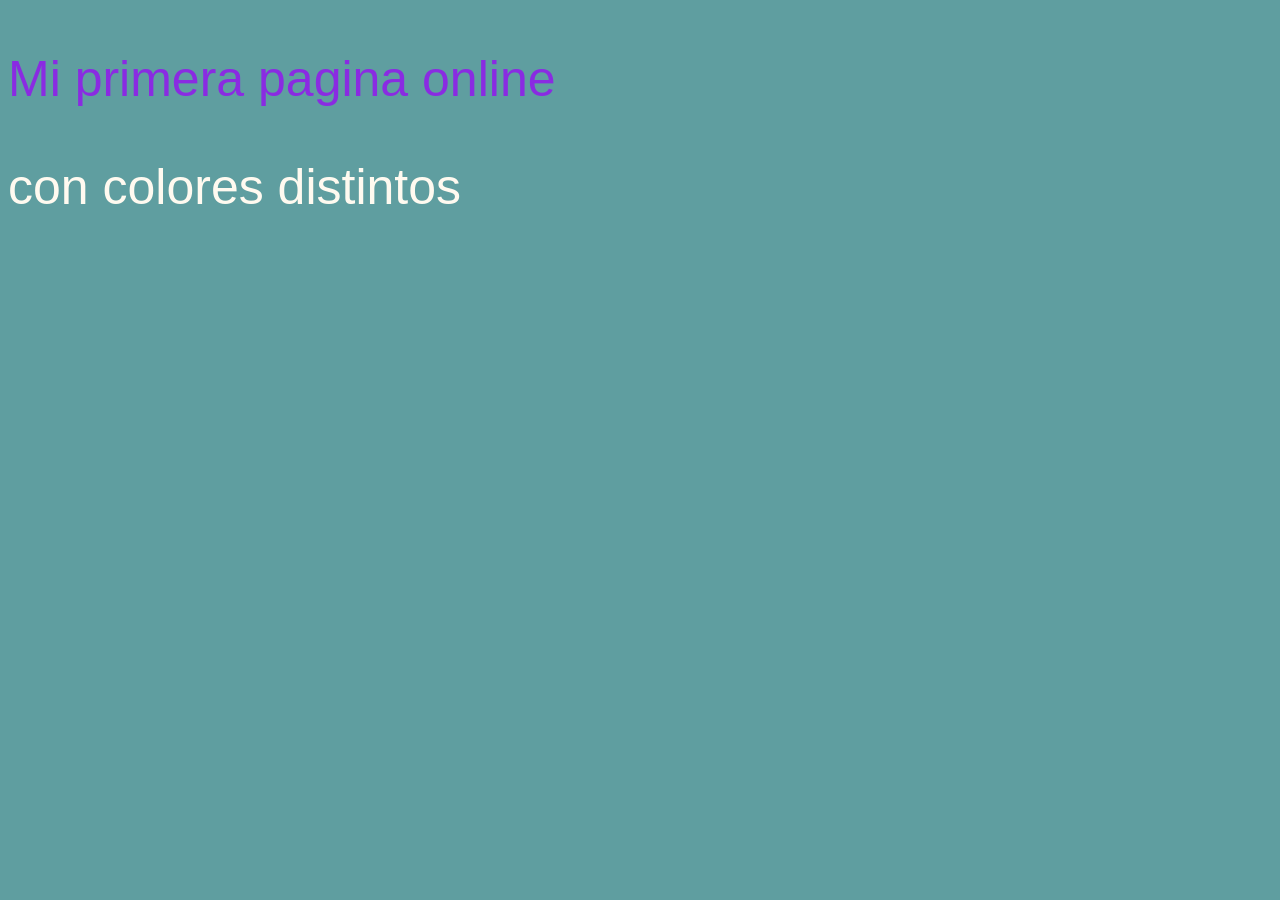
==== index.html @ 7104d8b8 "index.html" ====
<!DOCTYPE html>
<html lang="en">
<head>
    <meta charset="UTF-8">
    <meta name="viewport" content="width=device-width, initial-scale=1.0">
    <title>Mi primera pagina de internet</title>
    <style>
        body{
            background-color: cadetblue;
        }
        p{
            color: blueviolet;
            font-size: 50px;
            font-family: 'Lucida Sans', 'Lucida Sans Regular', 'Lucida Grande', 'Lucida Sans Unicode', Geneva, Verdana, sans-serif;
        }
    </style>
</head>
<body>
    <p>Mi primera pagina online</p>
    <p style="color: floralwhite;">
        con colores distintos
        </p>
        <script>
            console.log("Mi primera pagina web")
        </script>
</body>
</html>
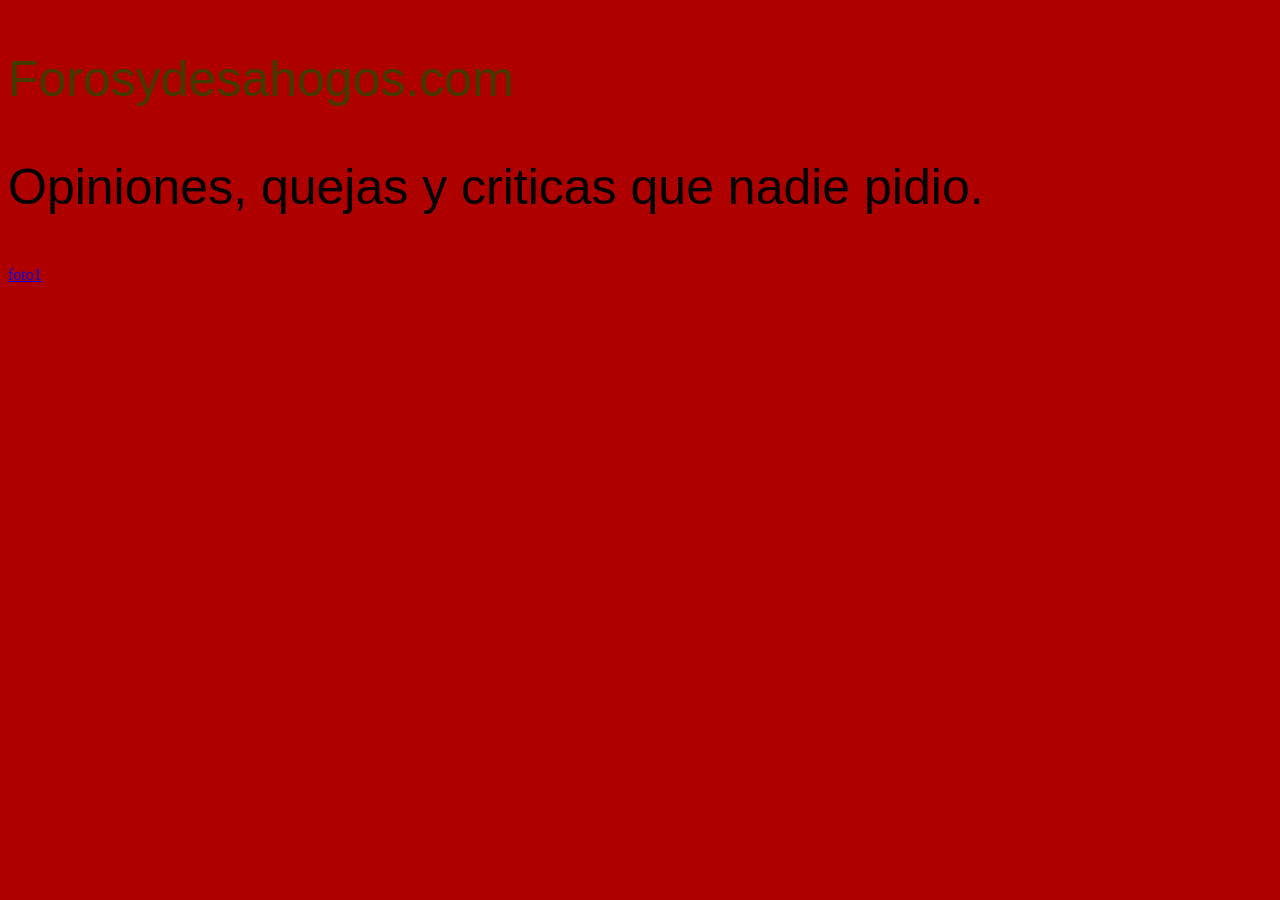
==== commit a9c0e1c6: "index.html" ====
--- a/index.html
+++ b/index.html
@@ -6,22 +6,23 @@
     <title>Mi primera pagina de internet</title>
     <style>
         body{
-            background-color: cadetblue;
+            background-color: rgb(175, 0, 0);
         }
         p{
-            color: blueviolet;
+            color: rgba(33, 79, 0, 0.753);
             font-size: 50px;
             font-family: 'Lucida Sans', 'Lucida Sans Regular', 'Lucida Grande', 'Lucida Sans Unicode', Geneva, Verdana, sans-serif;
         }
     </style>
 </head>
 <body>
-    <p>Mi primera pagina online</p>
-    <p style="color: floralwhite;">
-        con colores distintos
+    <p>Forosydesahogos.com</p>
+    <p style="color: rgb(0, 0, 0);">
+        Opiniones, quejas y criticas que nadie pidio.  
         </p>
         <script>
             console.log("Mi primera pagina web")
         </script>
+        <a href="html/foto1.html">foto1</a>
 </body>
 </html>
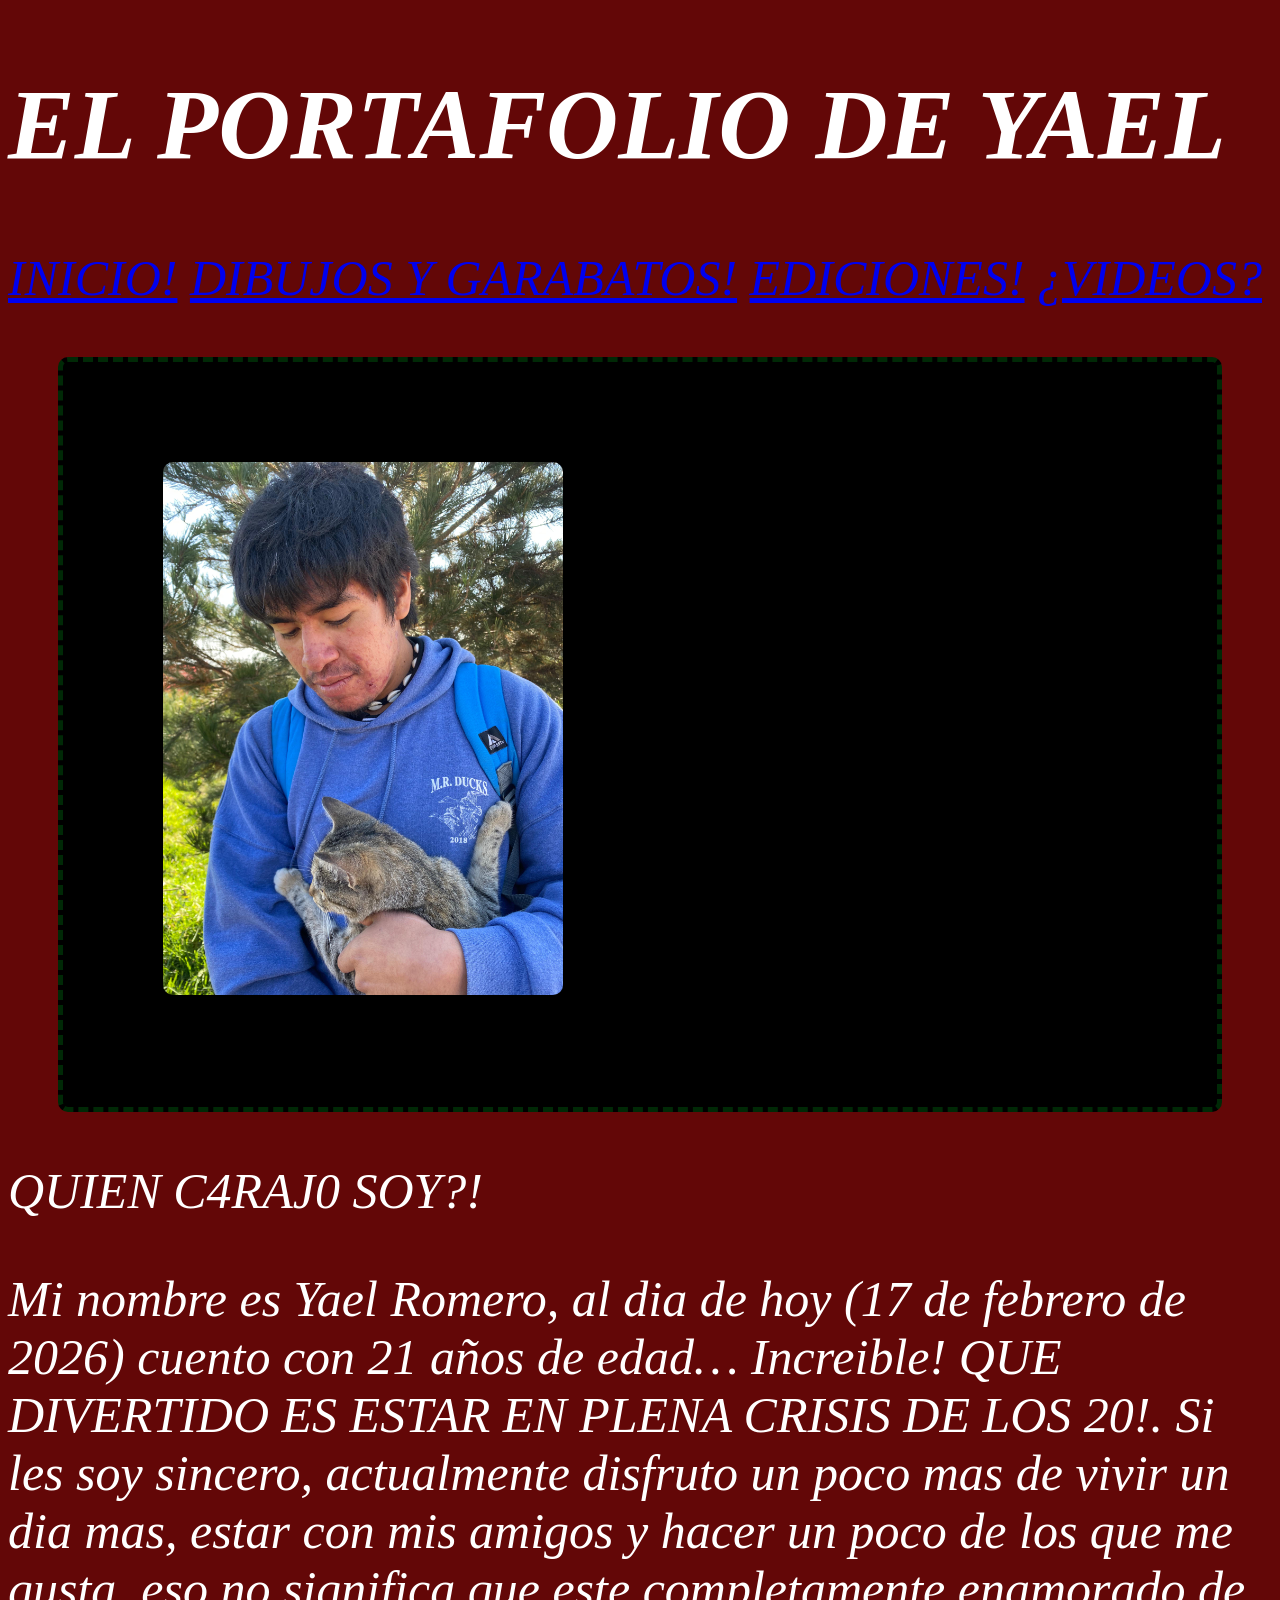
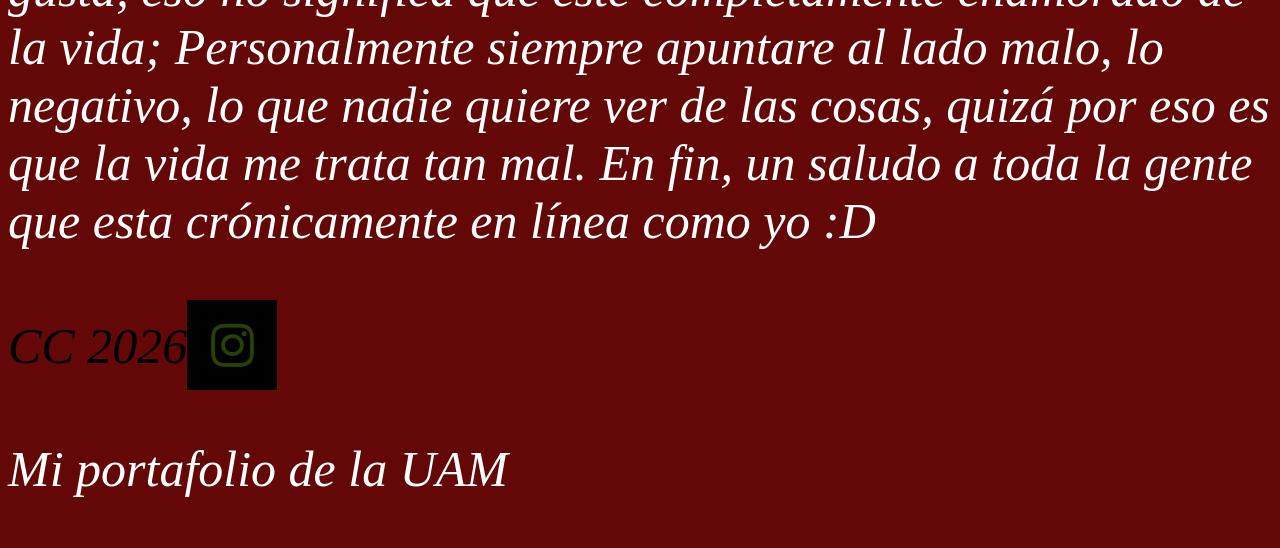
==== commit ae635033: "Portafolio" ====
--- a/index.html
+++ b/index.html
@@ -1,28 +1,42 @@
 <!DOCTYPE html>
-<html lang="en">
+<html>
 <head>
     <meta charset="UTF-8">
-    <meta name="viewport" content="width=device-width, initial-scale=1.0">
-    <title>Mi primera pagina de internet</title>
-    <style>
-        body{
-            background-color: rgb(175, 0, 0);
-        }
-        p{
-            color: rgba(33, 79, 0, 0.753);
-            font-size: 50px;
-            font-family: 'Lucida Sans', 'Lucida Sans Regular', 'Lucida Grande', 'Lucida Sans Unicode', Geneva, Verdana, sans-serif;
-        }
-    </style>
+    <meta name="viewport" content="width=device-width initial-scale=1.0">
+    <title>Mi portafolio</title>
+    <link rel="stylesheet" href="Portafolio/style.css">
+    <link rel="icon" type="image/x-icon" href="Portafolio/assets/favicon.ico">
 </head>
 <body>
-    <p>Forosydesahogos.com</p>
-    <p style="color: rgb(0, 0, 0);">
-        Opiniones, quejas y criticas que nadie pidio.  
-        </p>
-        <script>
-            console.log("Mi primera pagina web")
-        </script>
-        <a href="html/foto1.html">foto1</a>
+
+    <h1>EL PORTAFOLIO DE YAEL</h1>
+    <a href="#">INICIO!</a>
+    <a href="Portafolio/html/foto1.html">DIBUJOS Y GARABATOS!</a>
+    <a href="Portafolio/html/foto2.html">EDICIONES!</a>
+     <a href="Portafolio/html/video.html">¿VIDEOS?</a>
+    <div>
+        
+    <img src="Portafolio/assets/yoyoyoyo.jpg" alt="imagen"width="400px">
+    </div>
+    <p>QUIEN C4RAJ0 SOY?!</p>
+    <p>Mi nombre es Yael Romero, al dia de hoy (17 de febrero de 2026) cuento con 21 años de edad… Increible! QUE DIVERTIDO ES ESTAR EN PLENA CRISIS DE LOS 20!. Si les soy sincero, actualmente disfruto un poco mas de vivir un dia mas, estar con mis amigos y hacer un poco de los que me gusta, eso no significa que este completamente enamorado de la vida; Personalmente siempre apuntare al lado malo, lo negativo, lo que nadie quiere ver de las cosas, quizá por eso es que la vida me trata tan mal. En fin, un saludo a toda la gente que esta crónicamente en línea como yo :D</p>
+    <footer>CC 2026<a href="https://www.instagram.com/_joestarrrr_" class="fa fa-instagram"></a></footer>
+    <script src="botones.js"></script>
+    <!-- Add icon library -->
+<link rel="stylesheet" href="https://cdnjs.cloudflare.com/ajax/libs/font-awesome/4.7.0/css/font-awesome.min.css">
+    <!--
+    <table>
+        <tr>
+        <th>Nombre</th>
+        <th>Apellido</th>
+        </tr>
+        <tr>
+            <td>Yael</td>
+            <td>Romero</td>
+        </tr>
+    </table>
+-->
+    <p>Mi portafolio de la UAM</p>
 </body>
+
 </html>
--- a/Portafolio/style.css
+++ b/Portafolio/style.css
@@ -0,0 +1,87 @@
+
+body {
+    background-color: rgb(99, 7, 7);
+    color: black;
+    font-size: 50px;
+    font-style: oblique;
+}
+
+h1{
+    color: rgb(255, 255, 255);
+}
+
+p{
+    color: rgb(255, 255, 255);
+}
+
+div{
+    background-color: rgb(0, 0, 0);
+    border-color: rgb(0, 41, 6);
+    padding: 100px;
+    border-style:dashed;
+    border-width: 5px;
+    margin: 50px;
+    border-radius: 10px;
+}
+
+img {
+  border-radius: 10px;
+}
+
+.fotos {
+
+    background-color: rgb(104, 6, 68);
+    border-style:initial;
+    margin: 0px;
+    padding: 0px;
+    display: flex;
+}
+
+/* Style all font awesome icons */
+.fa {
+  padding: 20px;
+  font-size: 30px;
+  width: 50px;
+  text-align: center;
+  text-decoration: none;
+}
+
+/* Add a hover effect if you want */
+.fa:hover {
+  opacity: 0.7;
+}
+
+/* Set a specific color for each brand */
+
+/*Instagram*/
+.fa-instagram {
+  background: #000000;
+  color: #264100;
+}
+
+.video-background {
+    position: fixed;
+    top: 0;
+    left: 0;
+    width: 100%;
+    height: 100%;
+    overflow: hidden;
+    z-index: -1; /* Mantiene el video al fondo */
+}
+
+.video-background video {
+    min-width: 100%;
+    min-height: 100%;
+    width: auto;
+    height: auto;
+    object-fit: cover; /* Ajusta el video sin deformar */
+}
+
+.contenido {
+    position: relative;
+    z-index: 1; /* Mantiene el texto encima */
+    color: white;
+    text-align: center;
+    top: 50%;
+    transform: translateY(-50%);
+}
